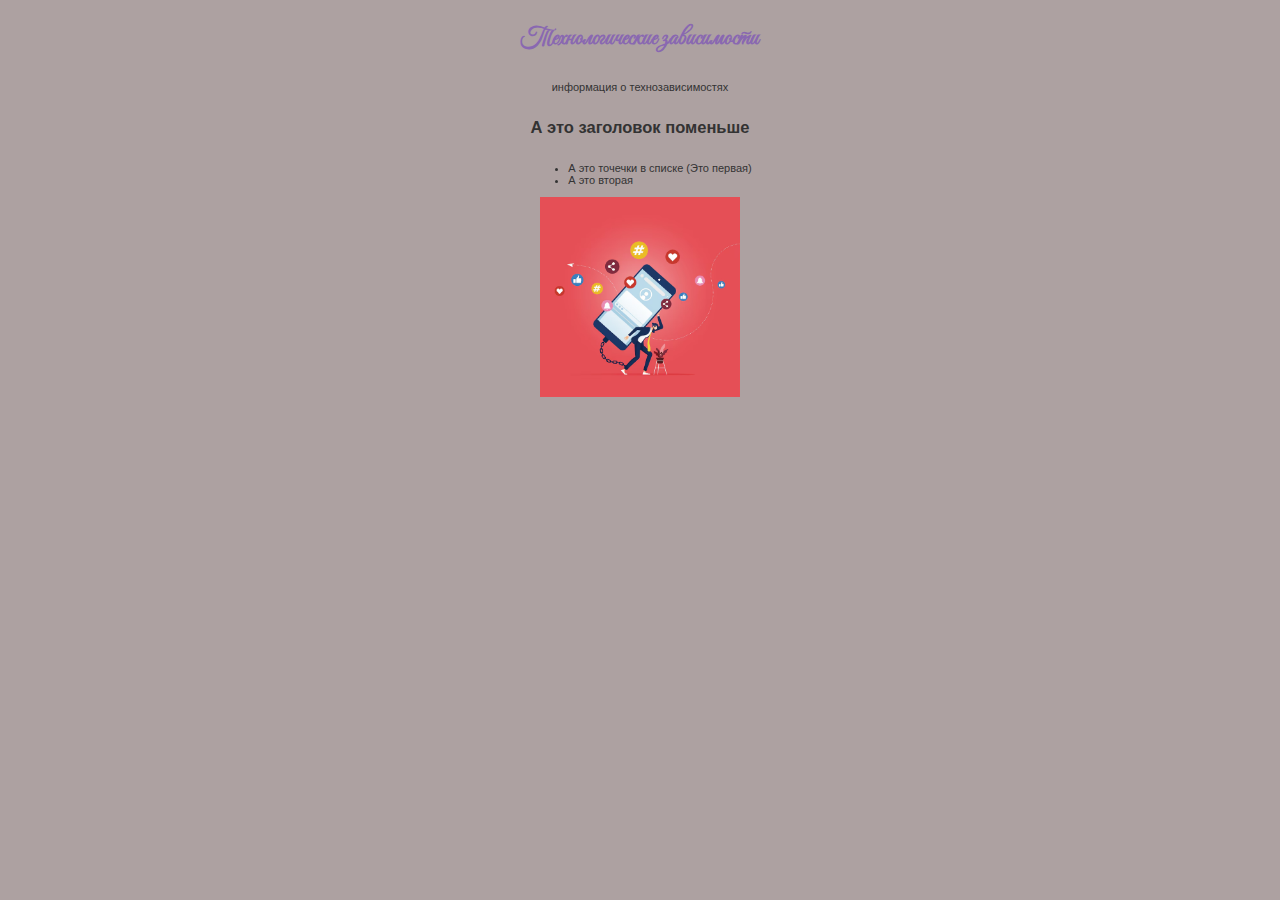
==== index.html @ 566900cd "simple_site" ====
<!DOCTYPE html>
<html>

<head>
    <link rel="stylesheet" href="style.css">
    <title>Тут написано, как называется вкладка в браузере</title>
</head>

<body>
    <h1>Технологические зависимости</h1>
    <p>информация о технозависимостях</p>
    <h2>А это заголовок поменьше</h2>
            <ul>
                <li>А это точечки в списке (Это первая)</li>
                <li>А это вторая</li>
            </ul>
    <img  height="200px" src="images/1.png" alt="Технологические зависимости">
</body>

</html>
---- style.css ----
@import url('https://fonts.googleapis.com/css2?family=Great+Vibes&display=swap');

body {
    display: flex;
    flex-direction: column;
    justify-content: center;
    align-items: center;
    font-family: Arial,  sans-serif; /* Семейство шрифтов */
    font-size: 11px; /* Размер основного шрифта в <p></p>  */
    background-color: #ada1a1; /* Цвет фона веб-страницы */
    color: #333333; /* Цвет основного текста */ 
}

h1 {
    color: #8968b1; /* Цвет заголовка */
    font-size: 24px; /* Размер шрифта в пунктах */
    font-family: "Great Vibes", serif; /* Семейство шрифтов */
}
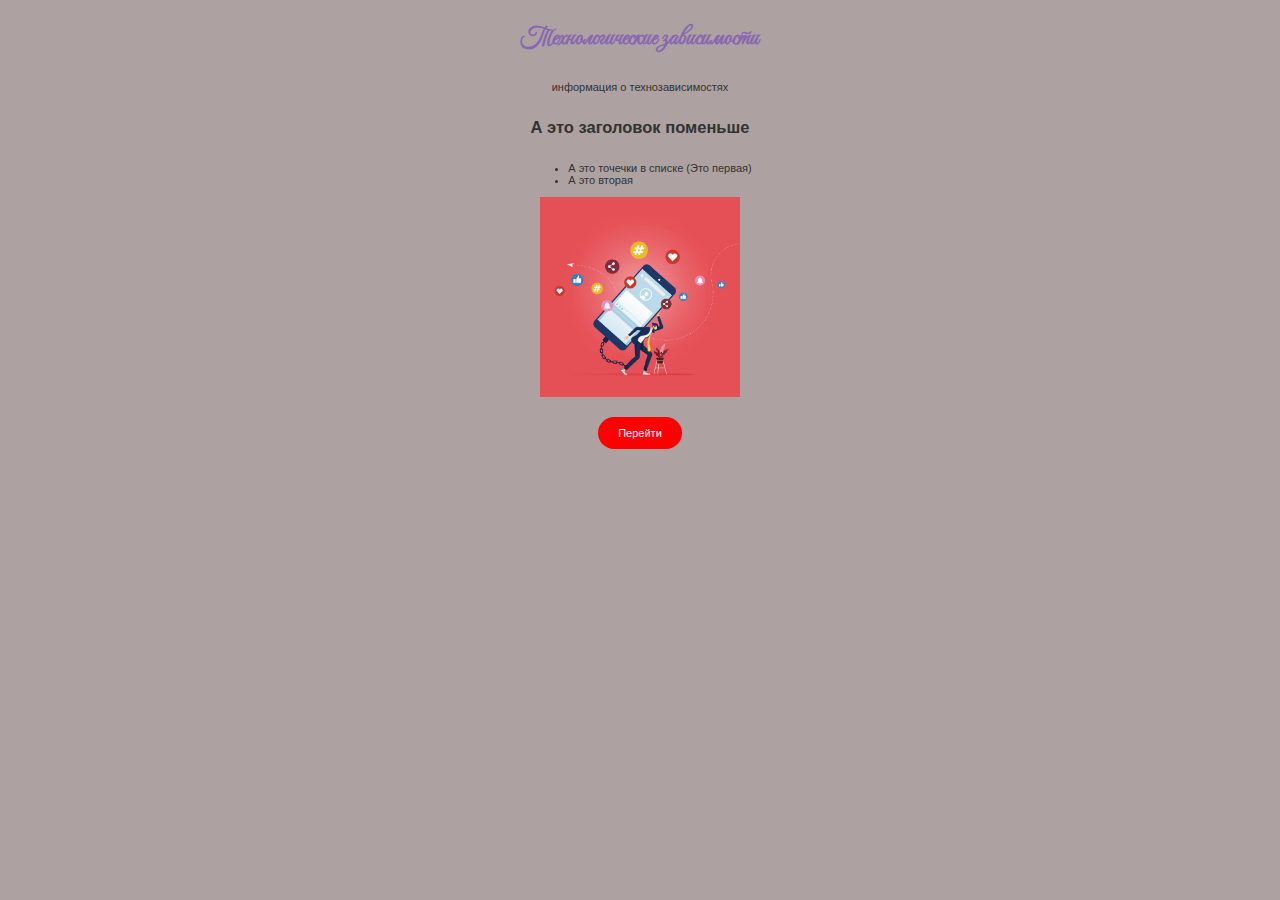
==== commit a69f614f: "add info" ====
--- a/index.html
+++ b/index.html
@@ -15,6 +15,7 @@
                 <li>А это вторая</li>
             </ul>
     <img  height="200px" src="images/1.png" alt="Технологические зависимости">
+    <a href="info.html">Перейти</a>
 </body>
 
 </html>--- a/style.css
+++ b/style.css
@@ -15,4 +15,37 @@
     color: #8968b1; /* Цвет заголовка */
     font-size: 24px; /* Размер шрифта в пунктах */
     font-family: "Great Vibes", serif; /* Семейство шрифтов */
+}
+
+@keyframes color-change {
+    0% {
+    color: rgb(255, 38, 0);
+    }
+
+    50% {
+    color: rgb(255, 77, 0);
+    transform: scale(1.2);
+    }
+
+    100% {
+        color: rgb(255, 77, 0);
+    }
+}
+
+h1 {
+    animation: color-change 3s infinite;
+}
+
+
+a{
+    text-decoration: none;
+    margin: 20px;
+    background-color: red;
+    padding: 10px 20px;
+    color: white;
+    border-radius: 20px;
+}
+
+a:hover{
+    transform: scale(1.2);  
 }